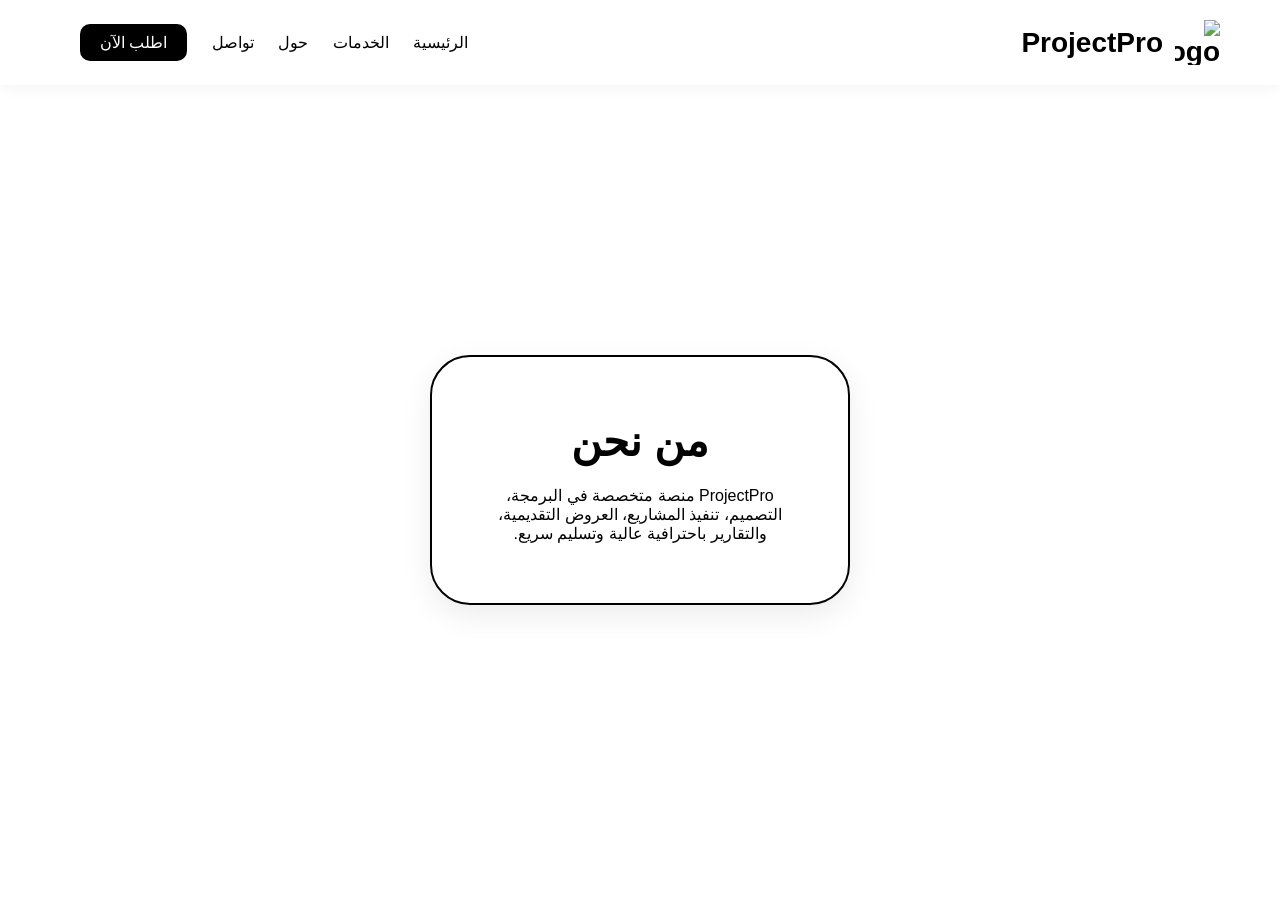
==== about.html @ ad4a8eb7 "Add files via upload" ====
<!DOCTYPE html>
<html lang="ar" dir="rtl">
<head>
    <meta charset="UTF-8" />
    <meta name="viewport" content="width=device-width, initial-scale=1" />
    <title>حول | ProjectPro</title>
    <link rel="stylesheet" href="style.css" />
</head>
<body>

<header class="navbar">
    <div class="brand">
        <img src="./assets/logo.png" class="logo" alt="logo">
        <span>ProjectPro</span>
    </div>

    <nav>
        <a href="index.html">الرئيسية</a>
        <a href="services.html">الخدمات</a>
        <a href="about.html">حول</a>
        <a href="contact.html">تواصل</a>
        <a href="order.html" class="btn-nav">اطلب الآن</a>
    </nav>
</header>

<section class="hero">
    <div class="iphone-frame">
        <h1>من نحن</h1>
        <p>
            ProjectPro منصة متخصصة في البرمجة، التصميم،
            تنفيذ المشاريع، العروض التقديمية، والتقارير
            باحترافية عالية وتسليم سريع.
        </p>
    </div>
</section>

</body>
</html>
---- style.css ----
*{
    margin:0;
    padding:0;
    box-sizing:border-box;
    scroll-behavior:smooth;
}

body{
    font-family:Arial,sans-serif;
    background:#fff;
    color:#000;
}

.navbar{
    position:fixed;
    width:100%;
    top:0;
    background:white;
    display:flex;
    justify-content:space-between;
    align-items:center;
    padding:20px 60px;
    box-shadow:0 2px 15px rgba(0,0,0,0.05);
    z-index:1000;
}

.brand{
    display:flex;
    align-items:center;
    gap:12px;
    font-size:28px;
    font-weight:bold;
}

.logo{
    width:45px;
    height:45px;
    object-fit:contain;
}

nav a{
    text-decoration:none;
    color:black;
    margin-left:20px;
    transition:0.3s;
}

nav a:hover{
    opacity:0.6;
}

.btn-nav{
    background:black;
    color:white;
    padding:10px 20px;
    border-radius:10px;
}

.hero{
    min-height:100vh;
    display:flex;
    justify-content:center;
    align-items:center;
    padding:120px 20px 60px;
}

.iphone-frame{
    width:420px;
    border:2px solid black;
    border-radius:40px;
    padding:60px;
    text-align:center;
    box-shadow:0 10px 30px rgba(0,0,0,0.08);
    animation:fadeUp 1s ease;
}

.hero h1{
    font-size:42px;
    margin-bottom:20px;
}

.hero-btn{
    display:inline-block;
    margin-top:30px;
    background:black;
    color:white;
    padding:15px 30px;
    text-decoration:none;
    border-radius:12px;
}

.section{
    padding:100px 60px;
    text-align:center;
}

.cards{
    display:flex;
    justify-content:center;
    gap:30px;
    flex-wrap:wrap;
    margin-top:40px;
}

.card{
    width:300px;
    padding:40px;
    border:1px solid black;
    border-radius:20px;
    transition:0.3s;
}

.card:hover{
    transform:translateY(-8px);
}

.dark{
    background:black;
    color:white;
}

footer{
    padding:40px;
    text-align:center;
}

@keyframes fadeUp{
    from{
        opacity:0;
        transform:translateY(30px);
    }
    to{
        opacity:1;
        transform:translateY(0);
    }
}
.order-form{
    display:flex;
    flex-direction:column;
    gap:18px;
    margin-top:30px;
}

.order-form input,
.order-form textarea{
    width:100%;
    padding:16px;
    border:1px solid black;
    border-radius:12px;
    font-size:16px;
    outline:none;
}

.order-form button{
    background:black;
    color:white;
    padding:15px;
    border:none;
    border-radius:12px;
    font-size:17px;
    cursor:pointer;
    transition:0.3s;
}

.order-form button:hover{
    opacity:0.85;
}
.contact-box{
    margin-top:30px;
    text-align:right;
    line-height:2;
    font-size:18px;
}
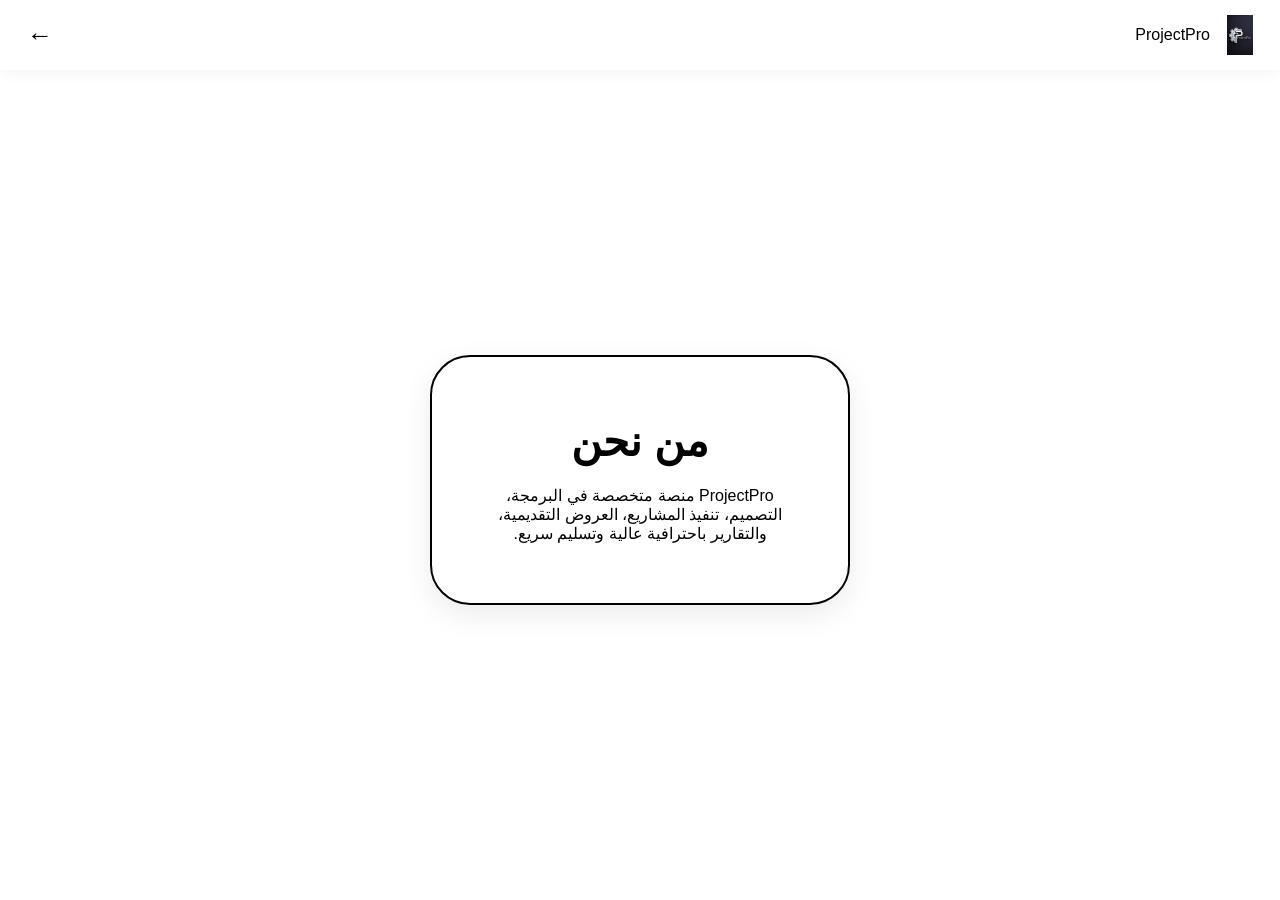
==== commit a984ccd8: "Add files via upload" ====
--- a/about.html
+++ b/about.html
@@ -13,6 +13,9 @@
         <img src="./assets/logo.png" class="logo" alt="logo">
         <span>ProjectPro</span>
     </div>
+
+    <!-- سهم الرجوع -->
+    <a href="index.html" class="nav-icon back-btn">←</a>
 
     <nav>
         <a href="index.html">الرئيسية</a>
--- a/style.css
+++ b/style.css
@@ -1,173 +1,328 @@
-*{
-    margin:0;
-    padding:0;
-    box-sizing:border-box;
-    scroll-behavior:smooth;
-}
-
-body{
-    font-family:Arial,sans-serif;
-    background:#fff;
-    color:#000;
-}
-
-.navbar{
-    position:fixed;
-    width:100%;
-    top:0;
-    background:white;
-    display:flex;
-    justify-content:space-between;
-    align-items:center;
-    padding:20px 60px;
-    box-shadow:0 2px 15px rgba(0,0,0,0.05);
-    z-index:1000;
-}
-
-.brand{
-    display:flex;
-    align-items:center;
-    gap:12px;
-    font-size:28px;
-    font-weight:bold;
-}
-
-.logo{
-    width:45px;
-    height:45px;
-    object-fit:contain;
-}
-
-nav a{
-    text-decoration:none;
-    color:black;
-    margin-left:20px;
-    transition:0.3s;
-}
-
-nav a:hover{
-    opacity:0.6;
-}
-
-.btn-nav{
-    background:black;
-    color:white;
-    padding:10px 20px;
-    border-radius:10px;
-}
-
-.hero{
-    min-height:100vh;
-    display:flex;
-    justify-content:center;
-    align-items:center;
-    padding:120px 20px 60px;
-}
-
-.iphone-frame{
-    width:420px;
-    border:2px solid black;
-    border-radius:40px;
-    padding:60px;
-    text-align:center;
-    box-shadow:0 10px 30px rgba(0,0,0,0.08);
-    animation:fadeUp 1s ease;
-}
-
-.hero h1{
-    font-size:42px;
-    margin-bottom:20px;
-}
-
-.hero-btn{
-    display:inline-block;
-    margin-top:30px;
-    background:black;
-    color:white;
-    padding:15px 30px;
-    text-decoration:none;
-    border-radius:12px;
-}
-
-.section{
-    padding:100px 60px;
-    text-align:center;
-}
-
-.cards{
-    display:flex;
-    justify-content:center;
-    gap:30px;
-    flex-wrap:wrap;
-    margin-top:40px;
-}
-
-.card{
-    width:300px;
-    padding:40px;
-    border:1px solid black;
-    border-radius:20px;
-    transition:0.3s;
-}
-
-.card:hover{
-    transform:translateY(-8px);
-}
-
-.dark{
-    background:black;
-    color:white;
-}
-
-footer{
-    padding:40px;
-    text-align:center;
-}
-
-@keyframes fadeUp{
-    from{
-        opacity:0;
-        transform:translateY(30px);
+/* Reset وخصائص عامة */
+* {
+    margin: 0;
+    padding: 0;
+    box-sizing: border-box;
+    scroll-behavior: smooth;
+}
+
+body {
+    font-family: Arial, sans-serif;
+    background: #fff;
+    color: #000;
+}
+
+/* Navbar */
+.navbar {
+    position: fixed;
+    width: 100%;
+    top: 0;
+    background: white;
+    display: flex;
+    justify-content: space-between;
+    align-items: center;
+    padding: 15px 20px;
+    box-shadow: 0 2px 15px rgba(0,0,0,0.05);
+    z-index: 1000;
+}
+
+.brand {
+    display: flex;
+    align-items: center;
+    gap: 10px;
+}
+
+.logo {
+    width: 40px;
+    height: 40px;
+    object-fit: contain;
+}
+
+.brand-name {
+    font-size: 22px;
+    white-space: nowrap;
+}
+
+/* Hamburger Menu */
+.hamburger {
+    display: flex;
+    flex-direction: column;
+    gap: 5px;
+    cursor: pointer;
+    z-index: 1001;
+}
+
+.hamburger span {
+    display: block;
+    width: 25px;
+    height: 3px;
+    background: black;
+    border-radius: 2px;
+}
+
+/* Nav slide-in */
+nav {
+    position: fixed;
+    top: 0;
+    right: -100%;
+    width: 250px;
+    height: 100vh;
+    background: white;
+    flex-direction: column;
+    padding-top: 80px;
+    gap: 30px;
+    display: flex;
+    transition: right 0.4s ease;
+    z-index: 999;
+}
+
+nav.active {
+    right: 0;
+}
+
+nav a {
+    text-decoration: none;
+    color: black;
+    font-size: 18px;
+    white-space: nowrap;
+    padding: 10px 20px;
+    transition: 0.3s;
+}
+
+nav a:hover {
+    opacity: 0.6;
+}
+
+.btn-nav {
+    background: black;
+    color: white;
+    padding: 10px 20px;
+    border-radius: 10px;
+}
+
+/* Hero */
+.hero {
+    min-height: 100vh;
+    display: flex;
+    justify-content: center;
+    align-items: center;
+    padding: 120px 20px 60px;
+}
+
+.iphone-frame {
+    width: 90%;
+    max-width: 420px;
+    border: 2px solid black;
+    border-radius: 40px;
+    padding: 60px;
+    text-align: center;
+    box-shadow: 0 10px 30px rgba(0,0,0,0.08);
+    animation: fadeUp 1s ease;
+}
+
+.hero h1 {
+    font-size: 42px;
+    margin-bottom: 20px;
+}
+
+.hero-btn {
+    display: inline-block;
+    margin-top: 30px;
+    background: black;
+    color: white;
+    padding: 15px 30px;
+    text-decoration: none;
+    border-radius: 12px;
+}
+
+/* Cards */
+.section {
+    padding: 100px 40px;
+    text-align: center;
+}
+
+.cards {
+    display: flex;
+    gap: 20px;
+    flex-wrap: nowrap;
+    overflow-x: auto;
+    padding-bottom: 10px;
+}
+
+.card {
+    min-width: 250px;
+    padding: 30px;
+    border: 1px solid black;
+    border-radius: 20px;
+    transition: 0.3s;
+    text-align: center;
+    flex-shrink: 0;
+}
+
+.card:hover {
+    transform: translateY(-8px);
+}
+
+.dark {
+    background: black;
+    color: white;
+}
+
+footer {
+    padding: 40px;
+    text-align: center;
+}
+
+/* Animation */
+@keyframes fadeUp {
+    from { opacity: 0; transform: translateY(30px); }
+    to { opacity: 1; transform: translateY(0); }
+}
+
+/* Media Queries */
+@media (max-width: 1200px) {
+    /* الهامبرغر ظاهر على كل الشاشات الكبيرة والمتوسطة */
+    .hamburger {
+        display: flex;
     }
-    to{
-        opacity:1;
-        transform:translateY(0);
+}
+/* تعديل صفحة الخدمات - كل ثنتين جنب بعض على الكمبيوتر، في الجوال كل ثنتين فوق بعض */
+.services-cards {
+    display: grid;
+    grid-template-columns: repeat(auto-fit, minmax(250px, 1fr));
+    gap: 30px;
+    justify-items: center;
+    padding-top: 30px;
+}
+
+.services-cards .card {
+    min-width: 250px;
+    padding: 30px;
+    border: 1px solid black;
+    border-radius: 20px;
+    box-shadow: 0 8px 20px rgba(0,0,0,0.08);
+    transition: transform 0.3s ease, box-shadow 0.3s ease;
+    text-align: center;
+    background: #fff;
+}
+
+.services-cards .card:hover {
+    transform: translateY(-8px);
+    box-shadow: 0 15px 30px rgba(0,0,0,0.15);
+}
+
+/* نصوص وأزرار مشابهة لستايل iPhone */
+.hero-btn {
+    display: inline-block;
+    margin-top: 20px;
+    background: black;
+    color: white;
+    padding: 12px 25px;
+    text-decoration: none;
+    border-radius: 12px;
+    transition: 0.3s;
+}
+
+.hero-btn:hover {
+    opacity: 0.85;
+}
+
+/* الجوال - كل بطاقة 100% واثنين فوق بعض */
+@media (max-width: 768px) {
+    .services-cards {
+        grid-template-columns: 1fr;
+        gap: 20px;
     }
 }
-.order-form{
-    display:flex;
-    flex-direction:column;
-    gap:18px;
-    margin-top:30px;
+/* تحسين الفراغات وجمال فورم الطلب */
+.order-form {
+    display: flex;
+    flex-direction: column;
+    gap: 18px;
+    margin-top: 20px;
+}
+
+.order-form .form-group {
+    width: 100%;
 }
 
 .order-form input,
-.order-form textarea{
-    width:100%;
-    padding:16px;
-    border:1px solid black;
-    border-radius:12px;
-    font-size:16px;
-    outline:none;
-}
-
-.order-form button{
-    background:black;
-    color:white;
-    padding:15px;
-    border:none;
-    border-radius:12px;
-    font-size:17px;
-    cursor:pointer;
-    transition:0.3s;
-}
-
-.order-form button:hover{
-    opacity:0.85;
-}
-.contact-box{
-    margin-top:30px;
-    text-align:right;
-    line-height:2;
-    font-size:18px;
+.order-form textarea {
+    width: 100%;
+    padding: 18px 20px;
+    border: 1px solid #ccc;
+    border-radius: 15px;
+    font-size: 16px;
+    outline: none;
+    transition: 0.3s;
+    background: #f9f9f9;
+}
+
+.order-form input:focus,
+.order-form textarea:focus {
+    border-color: black;
+    box-shadow: 0 4px 12px rgba(0,0,0,0.1);
+}
+
+.order-form button {
+    padding: 16px;
+    font-size: 17px;
+    border-radius: 15px;
+    background: black;
+    color: white;
+    border: none;
+    cursor: pointer;
+    transition: 0.3s;
+}
+
+.order-form button:hover {
+    opacity: 0.85;
+}
+
+/* الهواتف الجوالة */
+@media (max-width: 768px) {
+    .order-form input,
+    .order-form textarea,
+    .order-form button {
+        font-size: 15px;
+        padding: 14px 16px;
+    }
+
+    .iphone-frame {
+        padding: 30px 20px;
+    }
+}
+/* توحيد الأيقونات */
+.nav-icon {
+    width: 40px;
+    height: 40px;
+    display: flex;
+    align-items: center;
+    justify-content: center;
+    cursor: pointer;
+}
+
+/* الهامبرقر */
+.hamburger {
+    flex-direction: column;
+    gap: 5px;
+}
+
+.hamburger span {
+    width: 25px;
+    height: 3px;
+    background: black;
+}
+
+/* السهم */
+.back-btn {
+    font-size: 26px;
+    text-decoration: none;
+    color: black;
+    transition: 0.3s;
+}
+
+.back-btn:hover {
+    transform: translateX(-6px);
+    opacity: 0.7;
 }
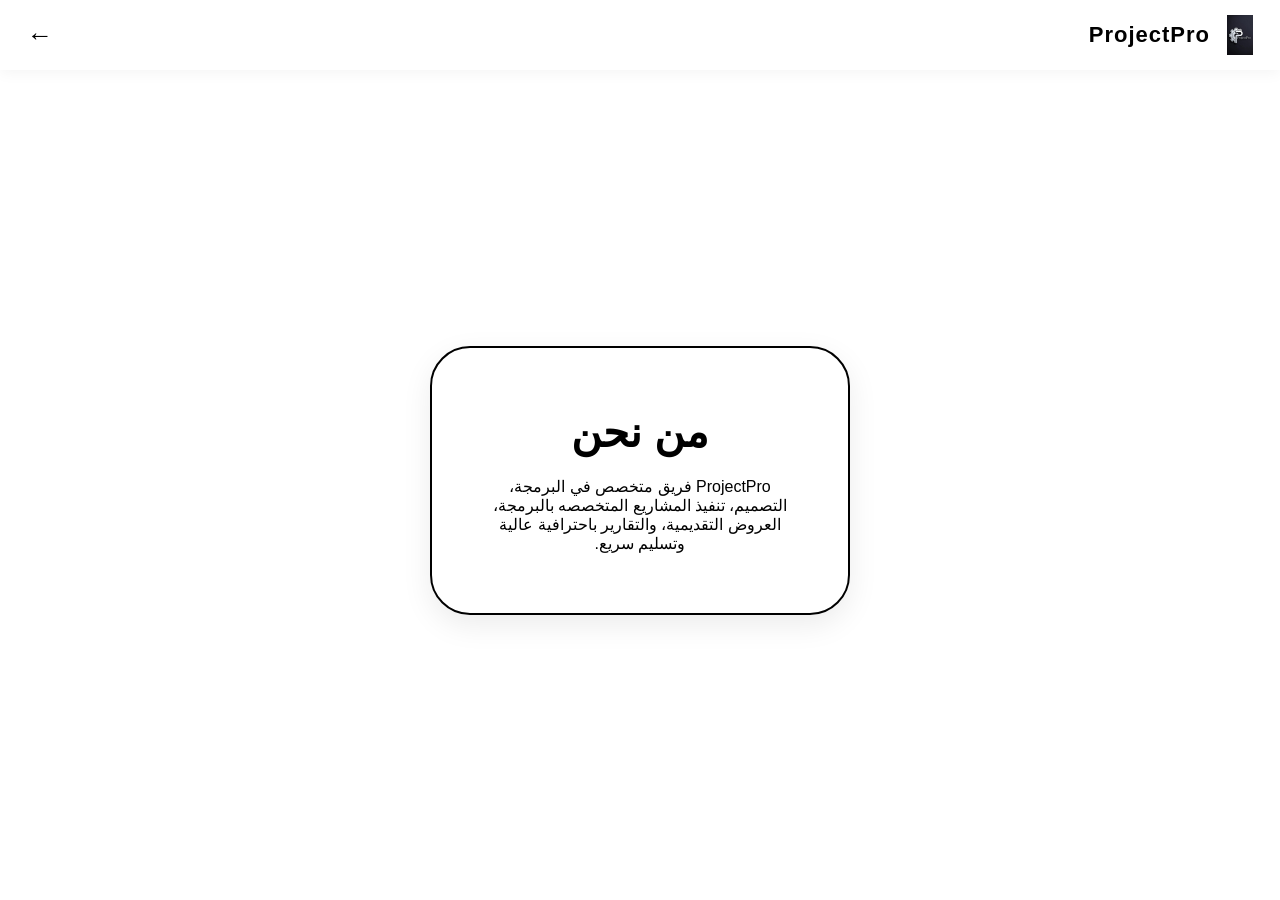
==== commit 0b98b810: "Add files via upload" ====
--- a/about.html
+++ b/about.html
@@ -11,10 +11,9 @@
 <header class="navbar">
     <div class="brand">
         <img src="./assets/logo.png" class="logo" alt="logo">
-        <span>ProjectPro</span>
+        <span class="brand-name">ProjectPro</span>
     </div>
 
-    <!-- سهم الرجوع -->
     <a href="index.html" class="nav-icon back-btn">←</a>
 
     <nav>
@@ -30,8 +29,8 @@
     <div class="iphone-frame">
         <h1>من نحن</h1>
         <p>
-            ProjectPro منصة متخصصة في البرمجة، التصميم،
-            تنفيذ المشاريع، العروض التقديمية، والتقارير
+            ProjectPro فريق متخصص في البرمجة، التصميم،
+            تنفيذ المشاريع المتخصصه بالبرمجة، العروض التقديمية، والتقارير
             باحترافية عالية وتسليم سريع.
         </p>
     </div>
--- a/style.css
+++ b/style.css
@@ -325,4 +325,39 @@
 .back-btn:hover {
     transform: translateX(-6px);
     opacity: 0.7;
+}
+/* استيراد الخط */
+@import url('https://fonts.googleapis.com/css2?family=Cairo:wght@400;600;700&display=swap');
+
+/* تطبيق الخط على كل الموقع */
+body {
+    font-family: 'Cairo', sans-serif;
+}
+
+/* تحسين الشعار */
+.brand-name {
+    font-weight: 700;
+    letter-spacing: 1px;
+}
+
+/* سهم الرجوع */
+.nav-icon {
+    width: 40px;
+    height: 40px;
+    display: flex;
+    align-items: center;
+    justify-content: center;
+    cursor: pointer;
+}
+
+.back-btn {
+    font-size: 26px;
+    text-decoration: none;
+    color: black;
+    transition: 0.3s;
+}
+
+.back-btn:hover {
+    transform: translateX(-6px);
+    opacity: 0.7;
 }
